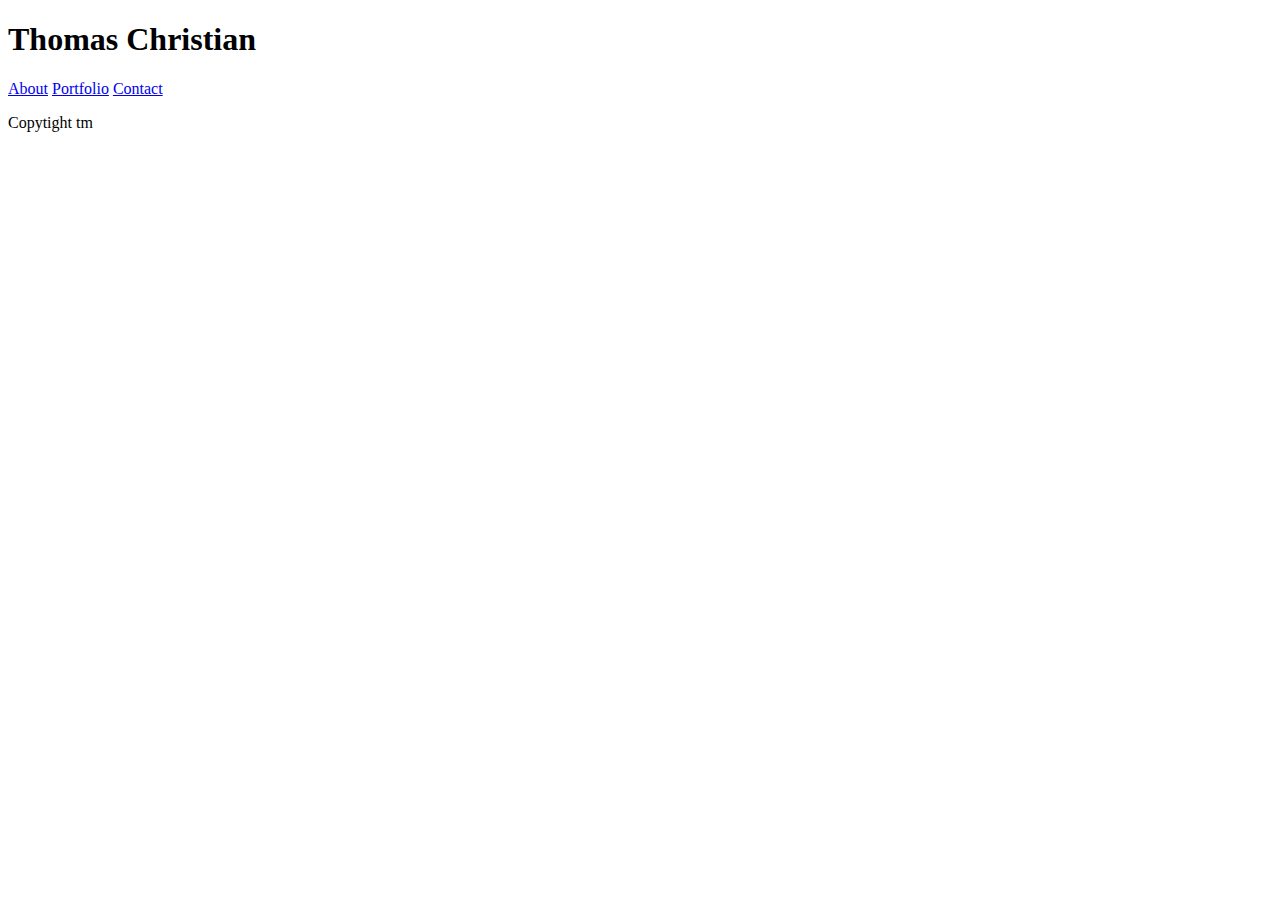
==== contact.html @ b7ac2dd5 "Basic Skeleton" ====
<!DOCTYPE html>
<html>
<head>
    <meta charset="utf-8" />
    <meta http-equiv="X-UA-Compatible" content="IE=edge">
    <title>Page Title</title>
    <meta name="viewport" content="width=device-width, initial-scale=1">
    <link rel="stylesheet" type="text/css" media="screen" href="main.css" />
    <script src="main.js"></script>
</head>

<header>
        <h1>Thomas Christian</h1>
        
             <a href = "index.html"> About</a>  
             <a href = "portfolio.html"> Portfolio</a> 
             <a href = "contact.html"> Contact</a> 
        
</header>
<body>
    
</body>
<footer>
        <p>Copytight tm</p>
    </footer>
</html>
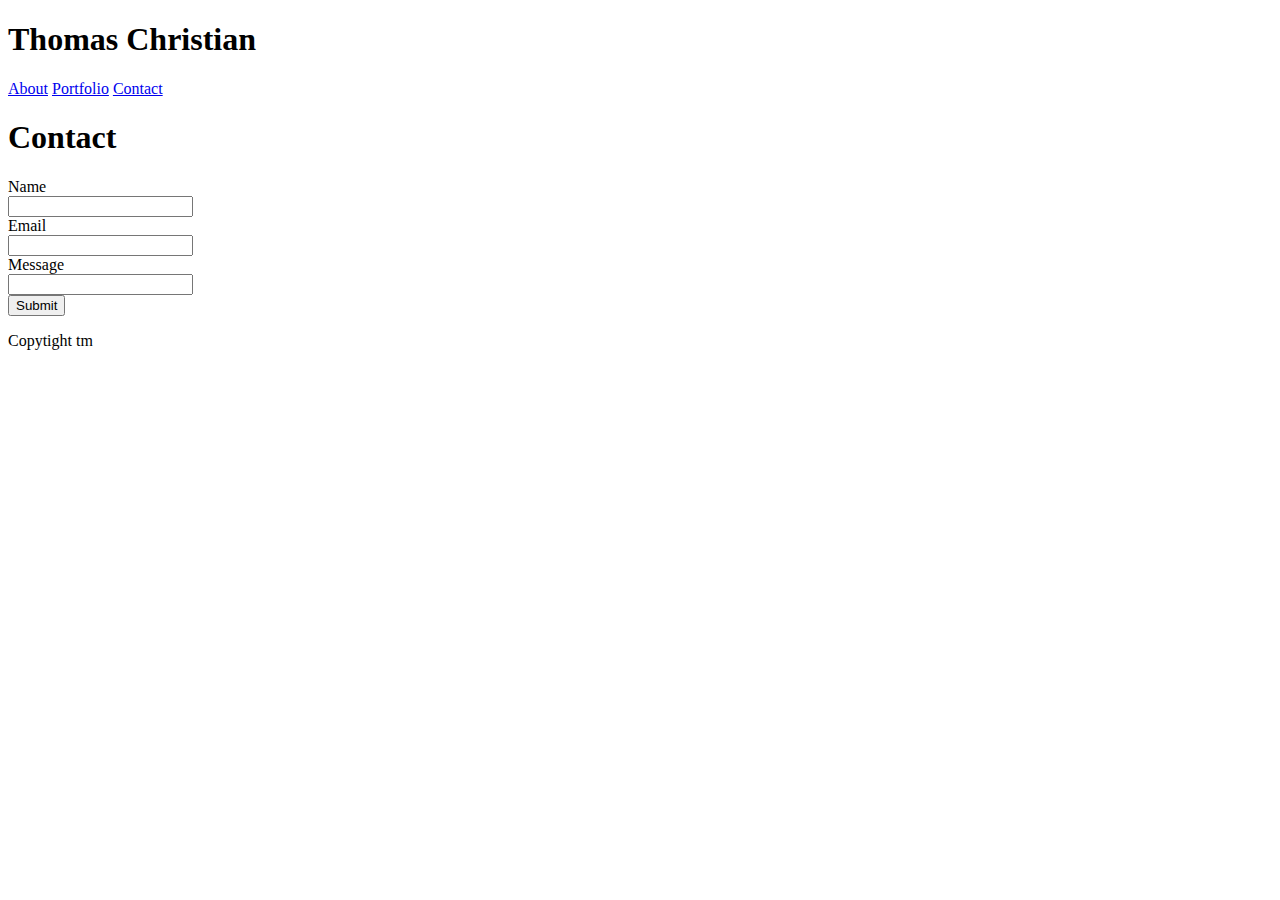
==== commit 6531c418: "Fixed the Skeleton" ====
--- a/contact.html
+++ b/contact.html
@@ -18,6 +18,20 @@
         
 </header>
 <body>
+    <div>
+        <h1>Contact</h1>
+    </div>
+
+    <form>
+        Name <br>
+        <input type = "text" name = "Name"> <br>
+        Email <br>
+        <input type = "text" name = "Email"> <br>
+        Message <br>
+        <input type = "text" name = "Message" max = "300"> <br>
+        <input type ="submit" name="Submit">
+    </form>
+
     
 </body>
 <footer>
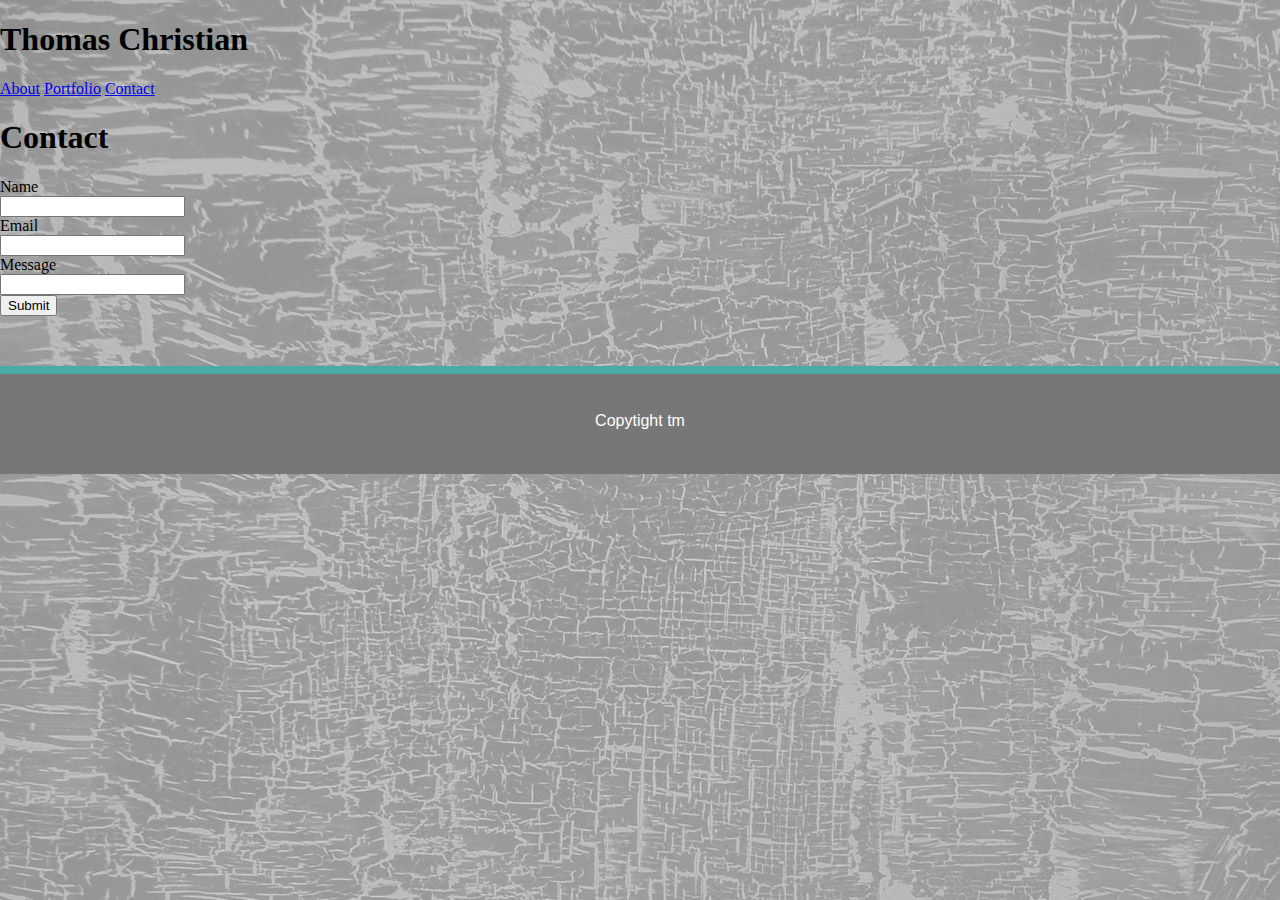
==== commit 61e4b71a: "Added Css for first parts" ====
--- a/contact.html
+++ b/contact.html
@@ -5,7 +5,7 @@
     <meta http-equiv="X-UA-Compatible" content="IE=edge">
     <title>Page Title</title>
     <meta name="viewport" content="width=device-width, initial-scale=1">
-    <link rel="stylesheet" type="text/css" media="screen" href="main.css" />
+    <link rel="stylesheet" type="text/css" media="screen" href="assets/css/style.css" />
     <script src="main.js"></script>
 </head>
 
--- a/assets/css/style.css
+++ b/assets/css/style.css
@@ -0,0 +1,144 @@
+
+html, body {
+    margin: 0;
+    padding: 0;
+}
+
+.header
+{
+    background: #ffffff;
+    border-bottom: 2px;
+    border-bottom-color:#cccccc;
+    width: 100%;
+    height: 130px;
+    border-bottom-style: solid;
+    margin-bottom: 30px;
+
+
+    
+}
+
+.HeaderTitle
+{
+    background: #4aaaa5;
+    color: #ffffff;
+    font-family: Georgia, 'Times New Roman', Times, serif;
+    float: left;
+    width: 30%;
+    height: 54%;
+    padding: 20px;
+    text-align: center;
+    padding-top: 20px;
+    margin-top: 0px;
+    padding-bottom: 42px;
+    
+}
+
+.HeaderLinkLeft
+{
+    color: #777777;
+    float : right;
+    padding-right: 10px;
+    border-right-color: #cccccc;
+    border-right-width: 1px;
+    border-right-style: solid;
+    margin-right: 10px;
+    text-align: center;
+    text-decoration: none;
+    font-family: Arial, Helvetica, sans-serif;
+}
+    
+.HeaderLinkRight
+{
+    color: #777777;
+    float : right;
+    padding-right: 10px;
+    margin-right: 10px;
+    text-align: center;
+    text-decoration: none;
+    font-family: Arial, Helvetica, sans-serif;
+}
+
+.Box
+{
+    padding: 40px;
+}
+
+body
+{
+    background-image: url("../images/white-and-gray-background.jpg");
+}
+
+.background
+{
+    background: #ffffff;
+    width: 960px;
+    height: 480px;
+   margin:0 auto;
+
+
+}
+
+.BodyHeading
+{
+    float:left;
+    width: 93%;
+    color: #4aaaa5;
+    padding-left: 30px;
+    border-bottom-color: #cccccc;
+    border-bottom-style: solid;
+    margin-left: 2%;
+    margin-right: 2%;
+    margin-bottom: 10px;
+
+}
+
+img{
+    float: left;
+}
+
+.size
+{
+    width: 960px;
+    height: 100%;
+    margin: 0 auto;
+    
+
+}
+
+footer
+{
+    background: #777777;
+    color: #ffffff;
+    font-family: Arial, Helvetica, sans-serif;
+    width: 100%;
+    height: 100px;
+    text-align: center;
+    border-top:8px;
+    border-top-style: solid;
+    margin-top: 50px;
+    border-top-color: #4aaaa5;
+
+    
+
+}
+
+.footer
+{
+    padding-top:75px;
+    font-size: 10px;
+
+}
+
+img
+{
+    padding:20px;
+    margin-bottom: 10px;
+}
+
+p
+{
+    padding: 15px;
+    line-height: 2;
+}
+
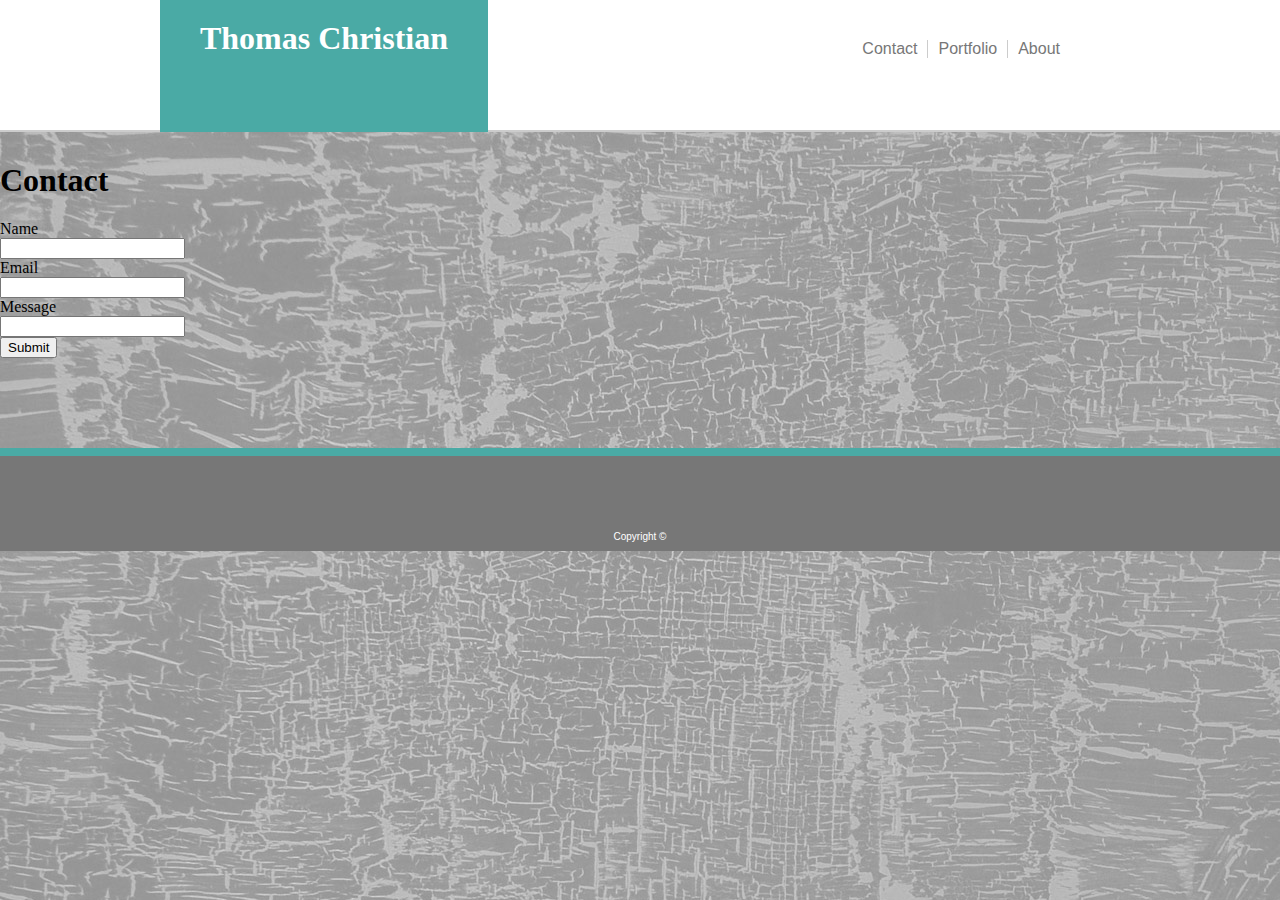
==== commit 19b03346: "Fixed Headers and Footers" ====
--- a/contact.html
+++ b/contact.html
@@ -9,14 +9,17 @@
     <script src="main.js"></script>
 </head>
 
-<header>
-        <h1>Thomas Christian</h1>
+<header class="header">
+        <div class="size">
+            <h1 class="HeaderTitle">Thomas Christian</h1>
         
-             <a href = "index.html"> About</a>  
-             <a href = "portfolio.html"> Portfolio</a> 
-             <a href = "contact.html"> Contact</a> 
-        
-</header>
+            <div class="Box">
+            <a href = "index.html" class="HeaderLinkRight"> About</a>  
+            <a href = "portfolio.html" class="HeaderLinkLeft" > Portfolio</a> 
+            <a href = "contact.html" class="HeaderLinkLeft"> Contact</a>
+            </div> 
+        </div>
+    </header>
 <body>
     <div>
         <h1>Contact</h1>
@@ -34,7 +37,8 @@
 
     
 </body>
-<footer>
-        <p>Copytight tm</p>
+<footer class="footer">
+        
+        Copyright &copy; 
     </footer>
 </html>--- a/assets/css/style.css
+++ b/assets/css/style.css
@@ -112,11 +112,11 @@
     color: #ffffff;
     font-family: Arial, Helvetica, sans-serif;
     width: 100%;
-    height: 100px;
+    height: 20px;
     text-align: center;
     border-top:8px;
     border-top-style: solid;
-    margin-top: 50px;
+    margin-top: 90px;
     border-top-color: #4aaaa5;
 
     
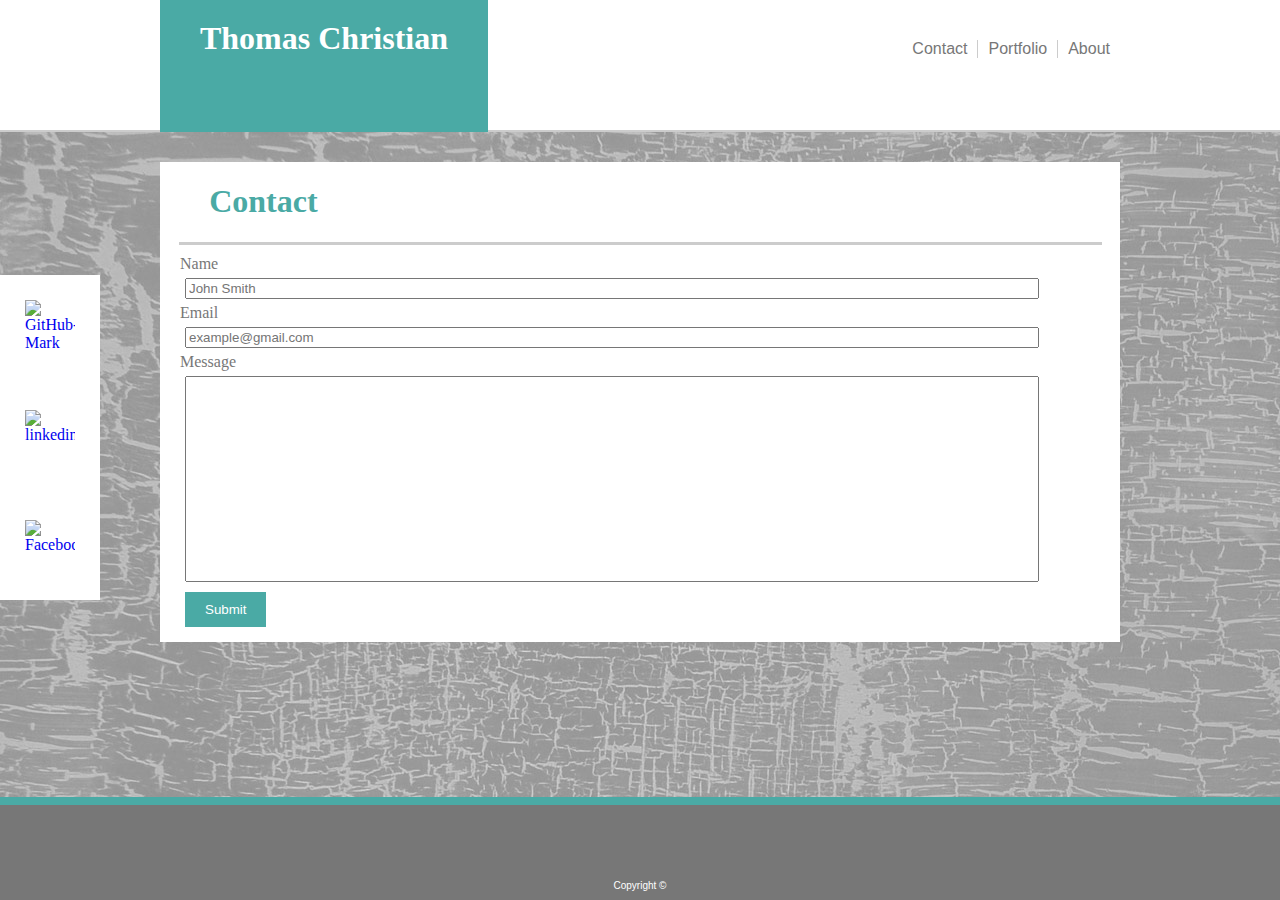
==== commit 5bcb84c9: "Added funcitonality and all necessary CSS" ====
--- a/contact.html
+++ b/contact.html
@@ -21,19 +21,31 @@
         </div>
     </header>
 <body>
-    <div>
-        <h1>Contact</h1>
-    </div>
+    <div class="background">
+        <div class="BodyHeading">
+        <h1> Contact</h1>
+        </div>
 
     <form>
         Name <br>
-        <input type = "text" name = "Name"> <br>
+        <input type = "text" name = "Name" placeholder="John Smith" class="CInfo"> <br>
         Email <br>
-        <input type = "text" name = "Email"> <br>
+        <input type = "text" name = "Email" placeholder="example@gmail.com" class="CInfo"> <br>
         Message <br>
-        <input type = "text" name = "Message" max = "300"> <br>
-        <input type ="submit" name="Submit">
+        <input type = "text" name = "Message"  class="CMessage"> <br>
+        <input type ="submit" name="Submit" id="button">
     </form>
+
+
+</div>
+
+<div class="background" id="Contact">
+        <a href="https://github.com/DoctorMewtwo"><img src="../Basic-Portfolio/assets/images/GitHub-Mark.png" alt = "GitHub-Mark" class="contactImages"></a>
+        <a href="https://www.linkedin.com/in/thomas-christian-11bbb2105/"> <img src="../Basic-Portfolio/assets/images/square-linkedin-512.png" alt="linkedin_social_icon" class="contactImages"></a>
+        <a href="https://www.facebook.com/thomas.christian.3114"><img src="../Basic-Portfolio/assets/images/Facebook.png" alt="Facebook" class="contactImages"></a>
+    
+    
+    </div>
 
     
 </body>
--- a/assets/css/style.css
+++ b/assets/css/style.css
@@ -4,6 +4,11 @@
     padding: 0;
 }
 
+@keyframes DropIn
+{
+    from{ transform: translate3d(0px,-300px,0px)}
+    to{ transform: translate3d(0px,0px,0px)}
+}
 .header
 {
     background: #ffffff;
@@ -52,7 +57,6 @@
 {
     color: #777777;
     float : right;
-    padding-right: 10px;
     margin-right: 10px;
     text-align: center;
     text-decoration: none;
@@ -61,7 +65,10 @@
 
 .Box
 {
-    padding: 40px;
+    padding-left: 40px;
+    padding-bottom: 40px;
+    padding-top:40px;
+    padding-right: 0px;
 }
 
 body
@@ -118,6 +125,8 @@
     border-top-style: solid;
     margin-top: 90px;
     border-top-color: #4aaaa5;
+    position: fixed;
+    bottom: 0;
 
     
 
@@ -142,3 +151,71 @@
     line-height: 2;
 }
 
+.CInfo
+{
+    width: 90%;
+    margin: 5px;
+}
+
+.CMessage
+{
+    width: 90%;
+    height: 200px;
+    margin: 5px;
+}
+
+form
+{
+    padding-left: 20px;
+    color: #777777;
+
+
+}
+
+#button
+{
+    padding: 10px 20px;
+    background: #4aaaa5;
+    color: #ffffff;
+    margin: 5px;
+    border: 0;
+
+
+}
+
+.PImage
+{
+    padding: 0px;
+    margin: 20px;
+    margin-bottom: 10px;
+    border-color: #444444;
+    border-width: 3px;
+    border-style: solid;
+    animation-name: DropIn;
+    animation-duration: 2s;
+}
+
+.FirstImage
+{
+    margin-left:100px;
+}
+
+#Contact
+{
+    position: fixed;
+    left: 0;
+    top: 275px;
+    width: 100px;
+    height: 325px;
+
+
+}
+
+.contactImages
+{
+    float: left;
+    width: 50px;
+    height: 50px;
+    padding: 25px;
+}
+
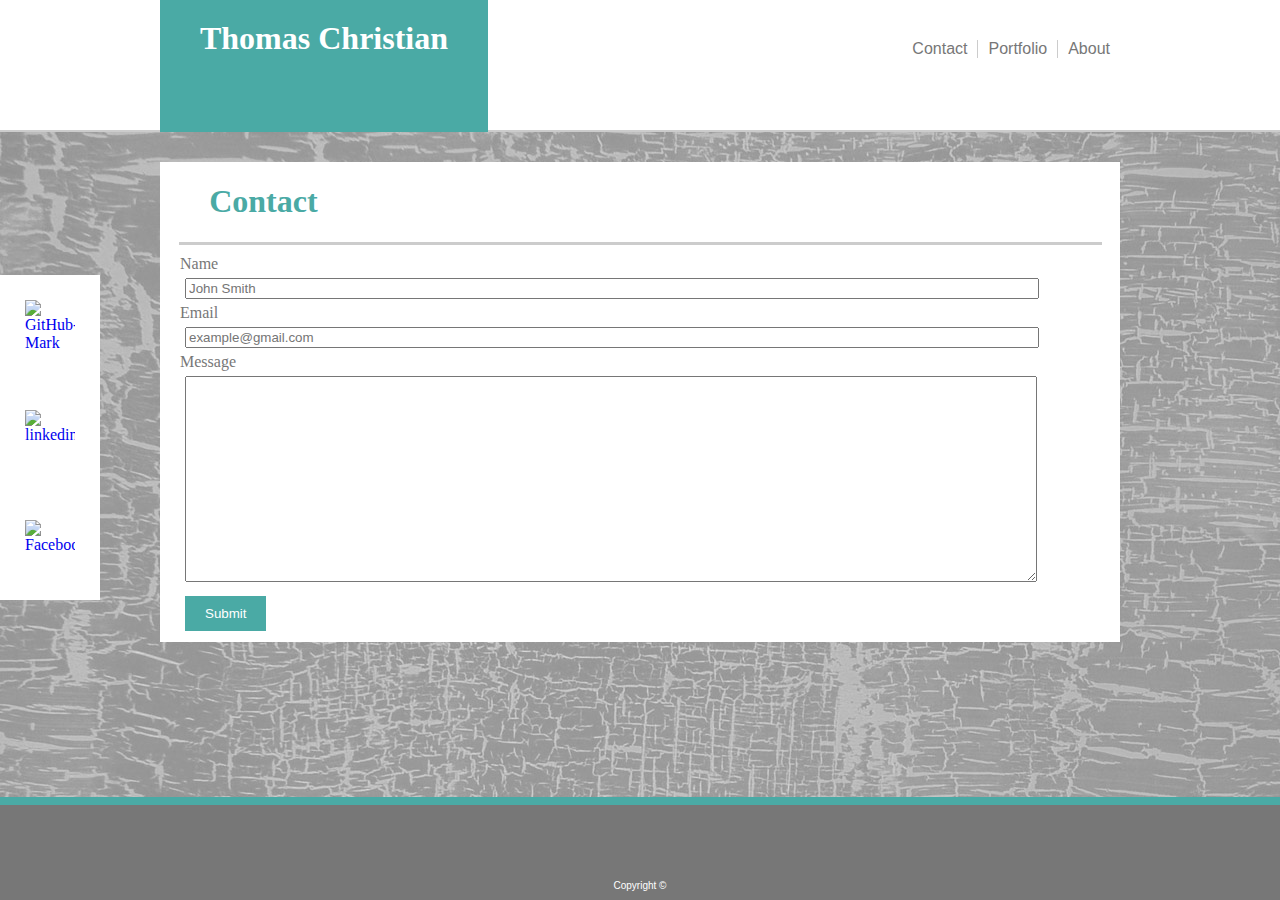
==== commit 29ec74ce: "Final Upload For Now" ====
--- a/contact.html
+++ b/contact.html
@@ -32,7 +32,7 @@
         Email <br>
         <input type = "text" name = "Email" placeholder="example@gmail.com" class="CInfo"> <br>
         Message <br>
-        <input type = "text" name = "Message"  class="CMessage"> <br>
+        <textarea name="Message" class="CMessage"> </textarea> <br>
         <input type ="submit" name="Submit" id="button">
     </form>
 
--- a/assets/css/style.css
+++ b/assets/css/style.css
@@ -162,6 +162,10 @@
     width: 90%;
     height: 200px;
     margin: 5px;
+    resize: vertical;
+    overflow: auto;
+
+
 }
 
 form
